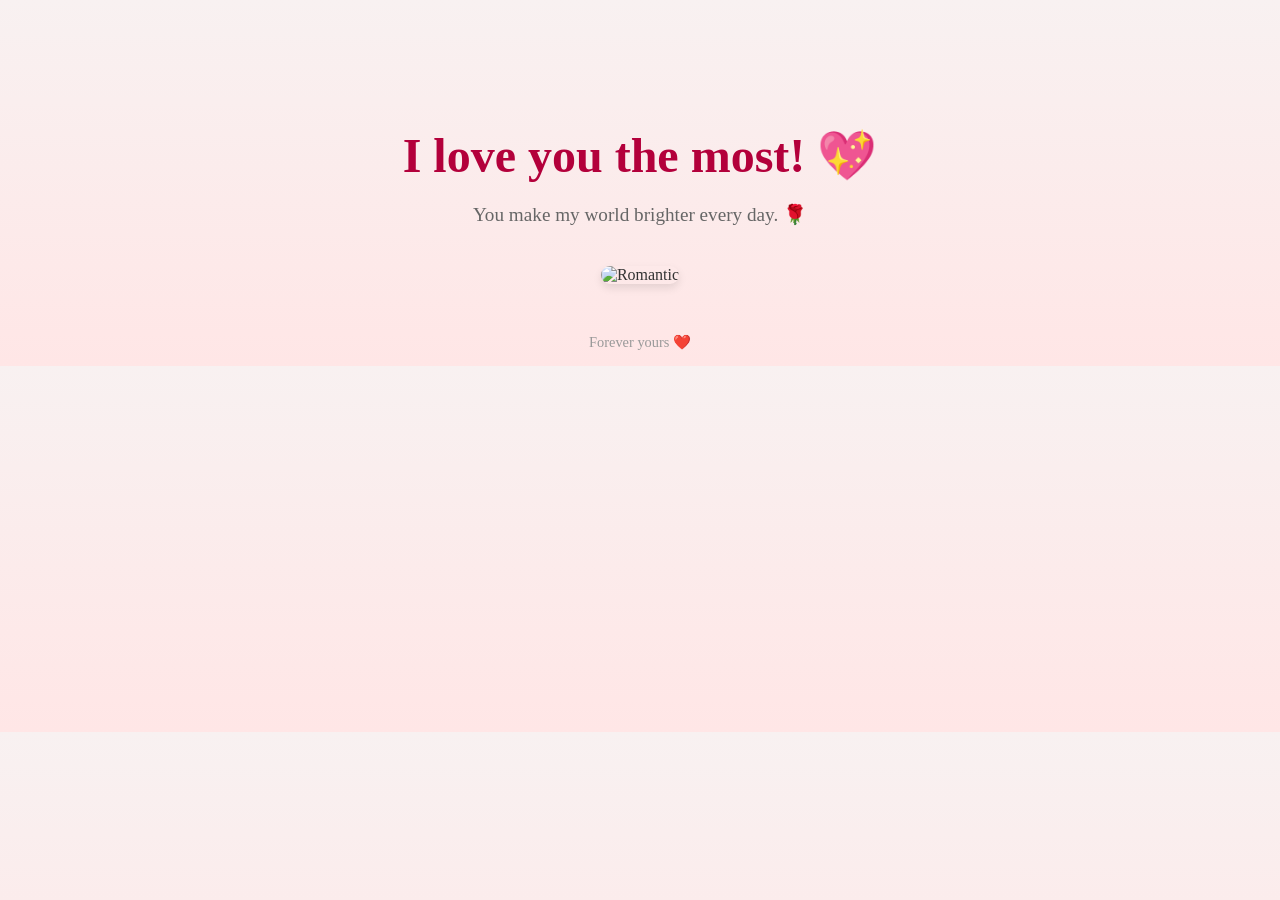
==== valentine.html @ 00aeb597 "Initial commit" ====
<!DOCTYPE html>
<html lang="en">
  <head>
    <meta charset="UTF-8" />
    <meta name="viewport" content="width=device-width, initial-scale=1.0" />
    <title>I Love You!</title>
    <link rel="stylesheet" href="styles.css" />
  </head>
  <body>
    <div class="container">
      <h1 class="main-heading">I love you the most! 💖</h1>
      <p class="subtext">You make my world brighter every day. 🌹</p>
      <img src="https://source.unsplash.com/400x300/?romantic,flowers" alt="Romantic" class="elegant-image" />
    </div>
    <footer>
      <p>Forever yours ❤️</p>
    </footer>
  </body>
</html>
---- styles.css ----
body {
  font-family: 'Georgia', serif;
  text-align: center;
  background: linear-gradient(to bottom, #f8f1f1, #ffe6e6);
  color: #333;
  margin: 0;
  padding: 0;
}

.container {
  margin-top: 10%;
}

.main-heading {
  font-size: 3em;
  color: #b3003b;
  margin-bottom: 10px;
}

.subtext {
  font-size: 1.2em;
  color: #666;
  margin-bottom: 20px;
}

.elegant-image {
  margin-top: 20px;
  border-radius: 10px;
  box-shadow: 0 4px 8px rgba(0, 0, 0, 0.1);
}

.buttons button {
  background-color: #b3003b;
  color: white;
  border: none;
  padding: 15px 30px;
  margin: 10px;
  font-size: 1.2em;
  cursor: pointer;
  border-radius: 5px;
  transition: transform 0.2s, background-color 0.3s;
}

.buttons button:hover {
  background-color: #800029;
  transform: scale(1.1);
}

footer {
  margin-top: 50px;
  font-size: 0.9em;
  color: #999;
}
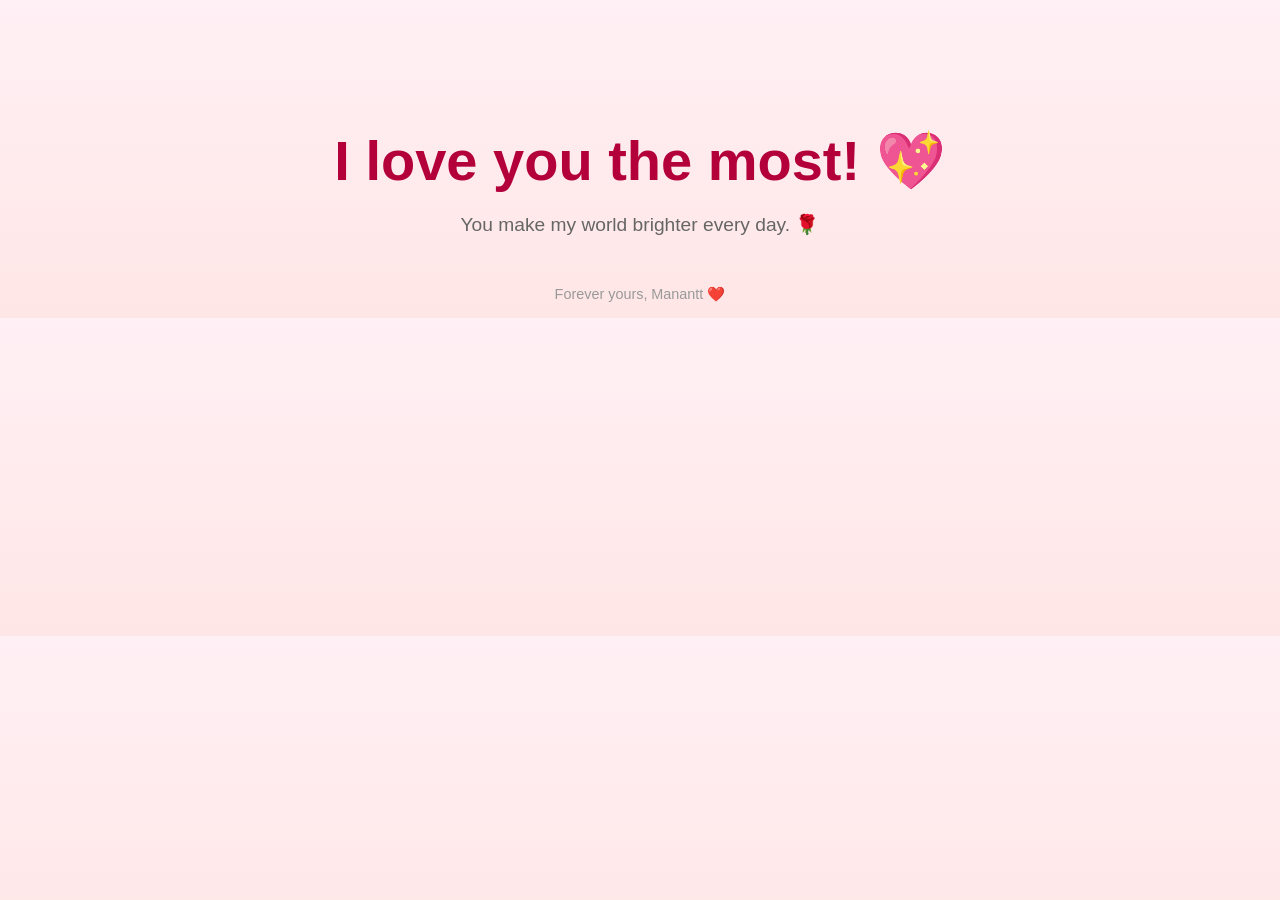
==== commit 565e9046: "pls" ====
--- a/valentine.html
+++ b/valentine.html
@@ -10,10 +10,10 @@
     <div class="container">
       <h1 class="main-heading">I love you the most! 💖</h1>
       <p class="subtext">You make my world brighter every day. 🌹</p>
-      <img src="https://source.unsplash.com/400x300/?romantic,flowers" alt="Romantic" class="elegant-image" />
+      <!-- <img src="https://source.unsplash.com/400x300/?romantic,flowers" alt="Romantic" class="elegant-image" /> -->
     </div>
     <footer>
-      <p>Forever yours ❤️</p>
+      <p>Forever yours, Manantt ❤️</p>
     </footer>
   </body>
 </html>
--- a/styles.css
+++ b/styles.css
@@ -1,7 +1,7 @@
 body {
-  font-family: 'Georgia', serif;
+  font-family: 'Comic Sans MS', cursive, sans-serif;
   text-align: center;
-  background: linear-gradient(to bottom, #f8f1f1, #ffe6e6);
+  background: linear-gradient(to bottom, #fff0f5, #ffe6e6);
   color: #333;
   margin: 0;
   padding: 0;
@@ -12,9 +12,10 @@
 }
 
 .main-heading {
-  font-size: 3em;
+  font-size: 3.5em;
   color: #b3003b;
   margin-bottom: 10px;
+  animation: fadeIn 2s ease-in-out;
 }
 
 .subtext {
@@ -50,4 +51,13 @@
   margin-top: 50px;
   font-size: 0.9em;
   color: #999;
+}
+
+@keyframes fadeIn {
+  from {
+    opacity: 0;
+  }
+  to {
+    opacity: 1;
+  }
 }
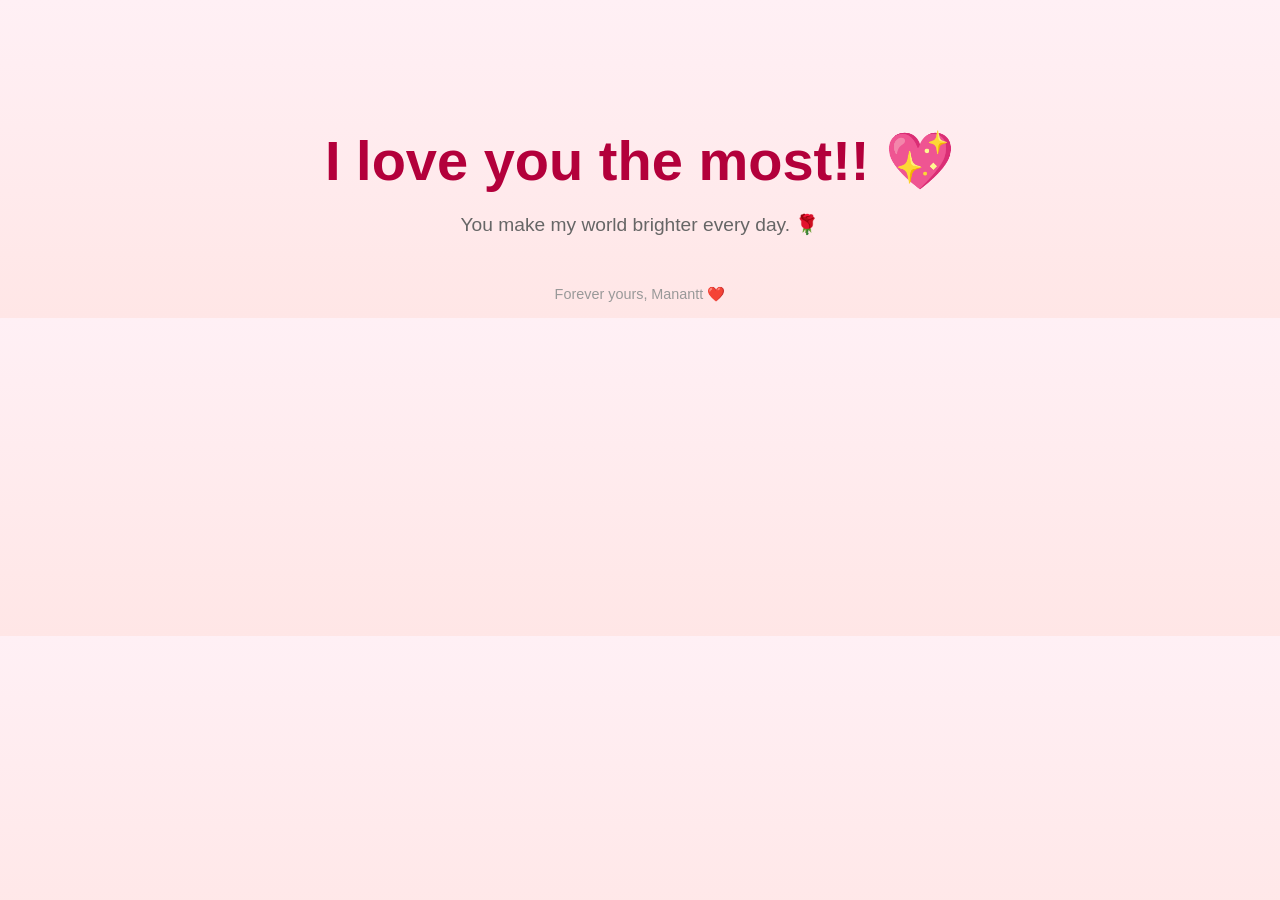
==== commit 75600a42: "changes" ====
--- a/valentine.html
+++ b/valentine.html
@@ -8,7 +8,7 @@
   </head>
   <body>
     <div class="container">
-      <h1 class="main-heading">I love you the most! 💖</h1>
+      <h1 class="main-heading">I love you the most!! 💖</h1>
       <p class="subtext">You make my world brighter every day. 🌹</p>
       <!-- <img src="https://source.unsplash.com/400x300/?romantic,flowers" alt="Romantic" class="elegant-image" /> -->
     </div>
